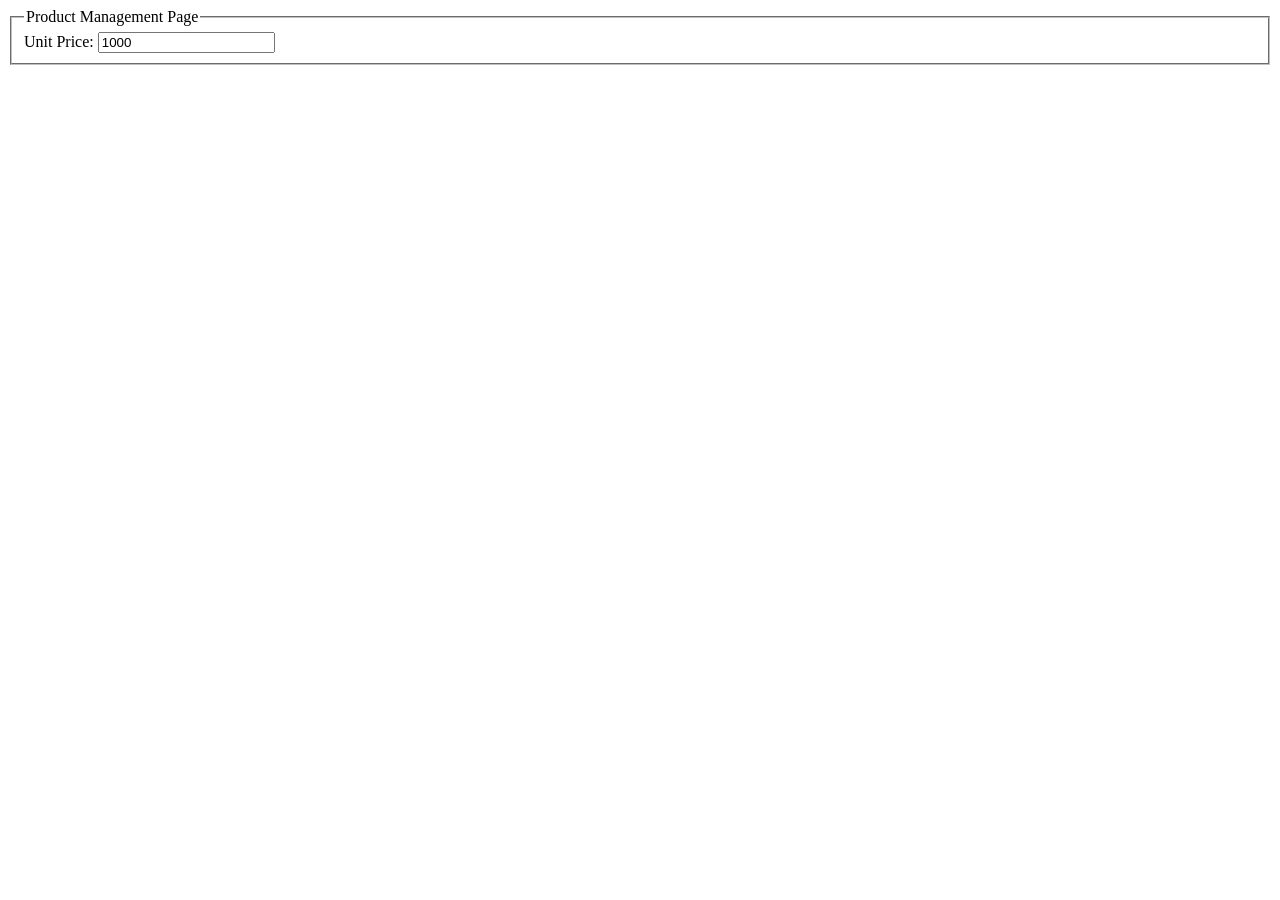
==== Lab Performance_MID/Page/page.html @ ea597da3 "added Unit price label and input field" ====
<!DOCTYPE html>
<html lang="en">
<head>
    <title>Product Management Page</title>
</head>
<body>
    <fieldset class = "container">
        <legend>Product Management Page</legend>

        
        <label>Unit Price:</label>
        <input type = "number" name = "price" id = "price" value = "1000" readonly>
    </fieldset>
</body>
</html>
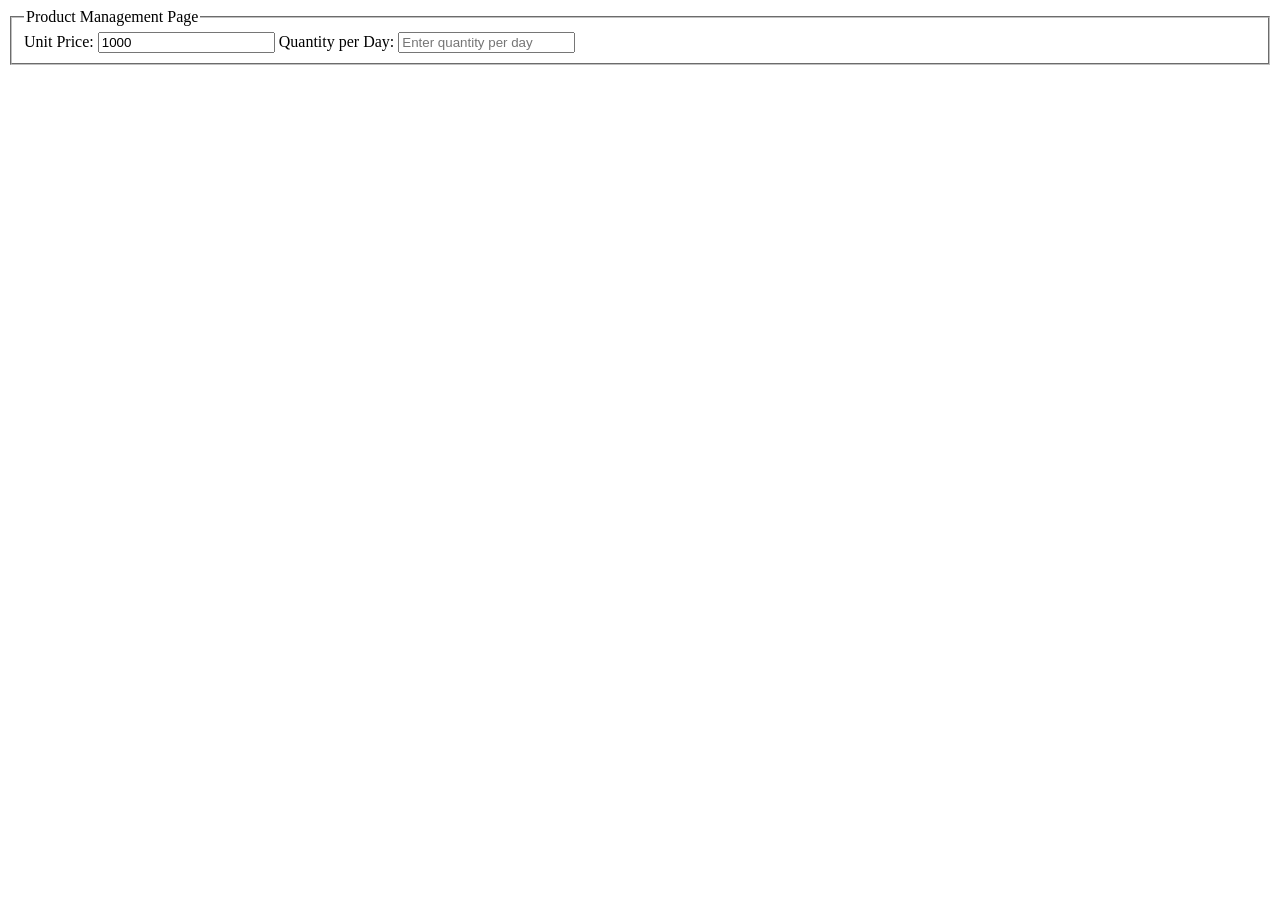
==== commit 96bcf3bb: "added Quantity per day label and input field" ====
--- a/Lab Performance_MID/Page/page.html
+++ b/Lab Performance_MID/Page/page.html
@@ -7,9 +7,15 @@
     <fieldset class = "container">
         <legend>Product Management Page</legend>
 
-        
+
         <label>Unit Price:</label>
         <input type = "number" name = "price" id = "price" value = "1000" readonly>
+
+        <label>Quantity per Day:</label>
+        <input type="number" id="quantity" placeholder="Enter quantity per day" min="0">
+        <span id="errorMsg" class="error-msg"></span>
+
+        
     </fieldset>
 </body>
 </html>
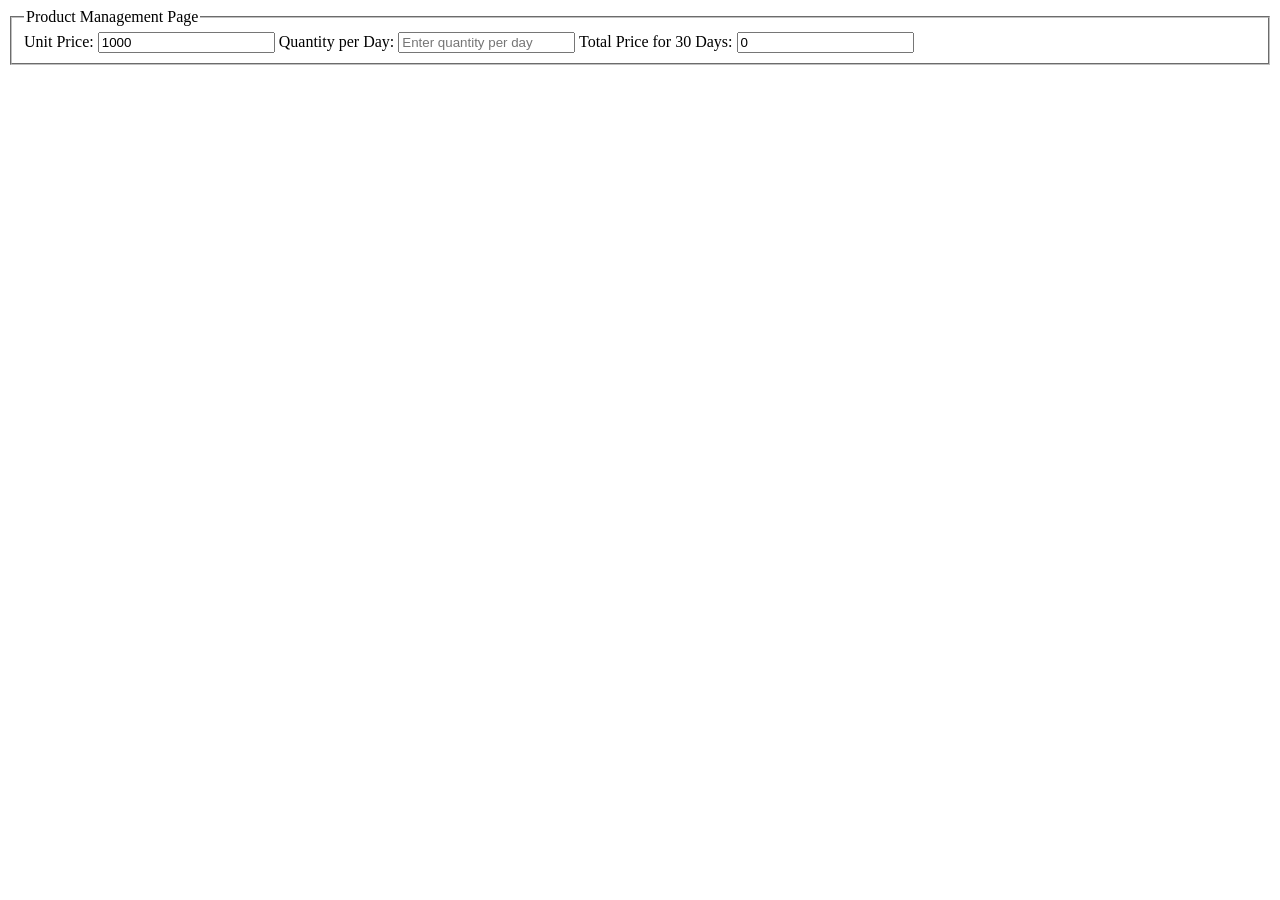
==== commit afa78962: "added total price label and input" ====
--- a/Lab Performance_MID/Page/page.html
+++ b/Lab Performance_MID/Page/page.html
@@ -11,11 +11,12 @@
         <label>Unit Price:</label>
         <input type = "number" name = "price" id = "price" value = "1000" readonly>
 
-        <label>Quantity per Day:</label>
+        <label for="QuantityperDay">Quantity per Day:</label>
         <input type="number" id="quantity" placeholder="Enter quantity per day" min="0">
         <span id="errorMsg" class="error-msg"></span>
 
-        
+        <label for="TotalPrice">Total Price for 30 Days:</label>
+        <input type="text" name="totalPrice" id="totalPrice" value="0"readonly>
     </fieldset>
 </body>
 </html>
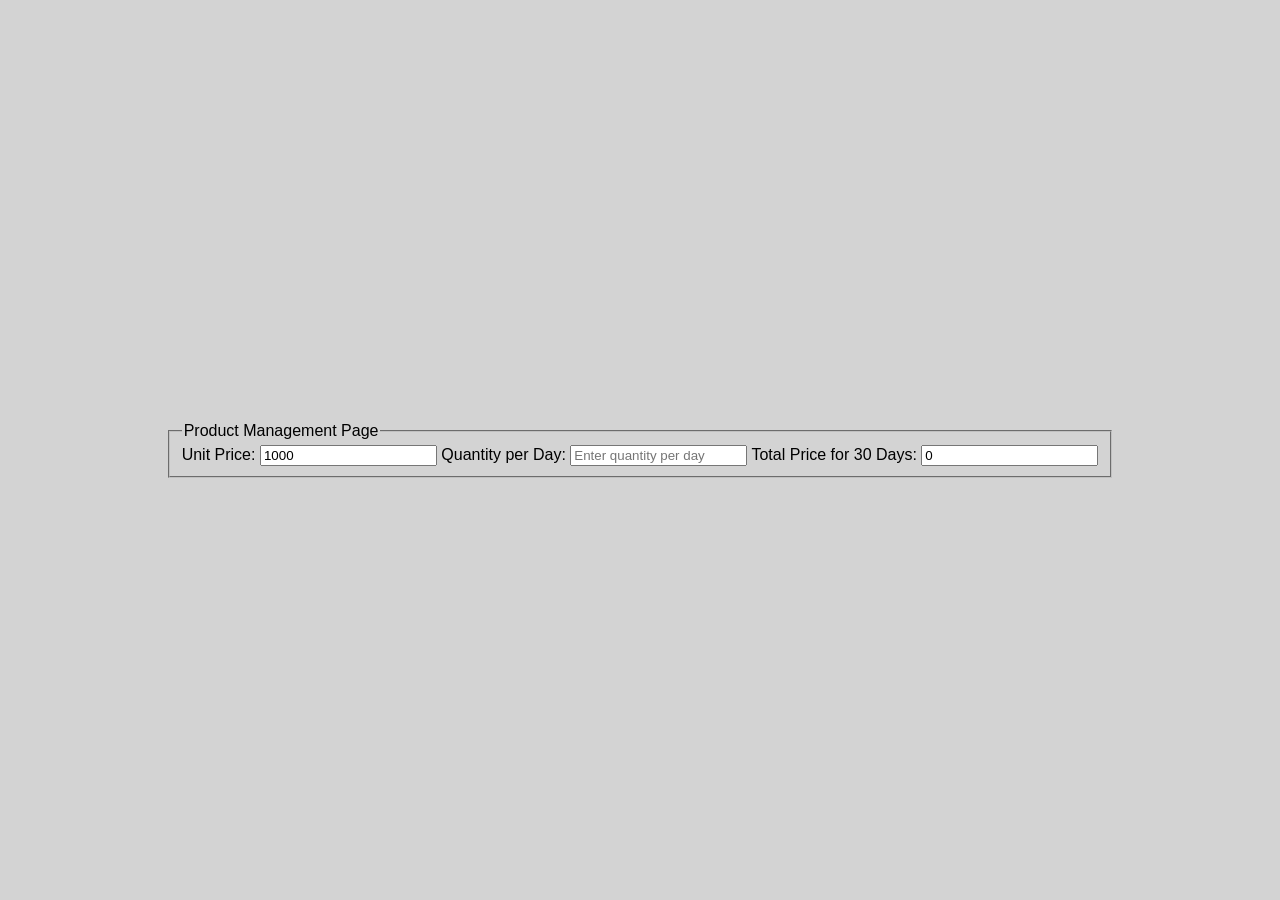
==== commit fea24dd0: "added css for body" ====
--- a/Lab Performance_MID/Page/page.html
+++ b/Lab Performance_MID/Page/page.html
@@ -2,6 +2,7 @@
 <html lang="en">
 <head>
     <title>Product Management Page</title>
+    <link rel="stylesheet" href="../Design/Style.css">
 </head>
 <body>
     <fieldset class = "container">
--- a/Lab Performance_MID/Design/Style.css
+++ b/Lab Performance_MID/Design/Style.css
@@ -0,0 +1,11 @@
+body {
+    margin: 0;
+    padding: 0;
+    font-family: Arial, sans-serif;
+    background-color: #d3d3d3;
+
+    display: flex;
+    justify-content: center;
+    align-items: center;
+    height: 100vh;
+}
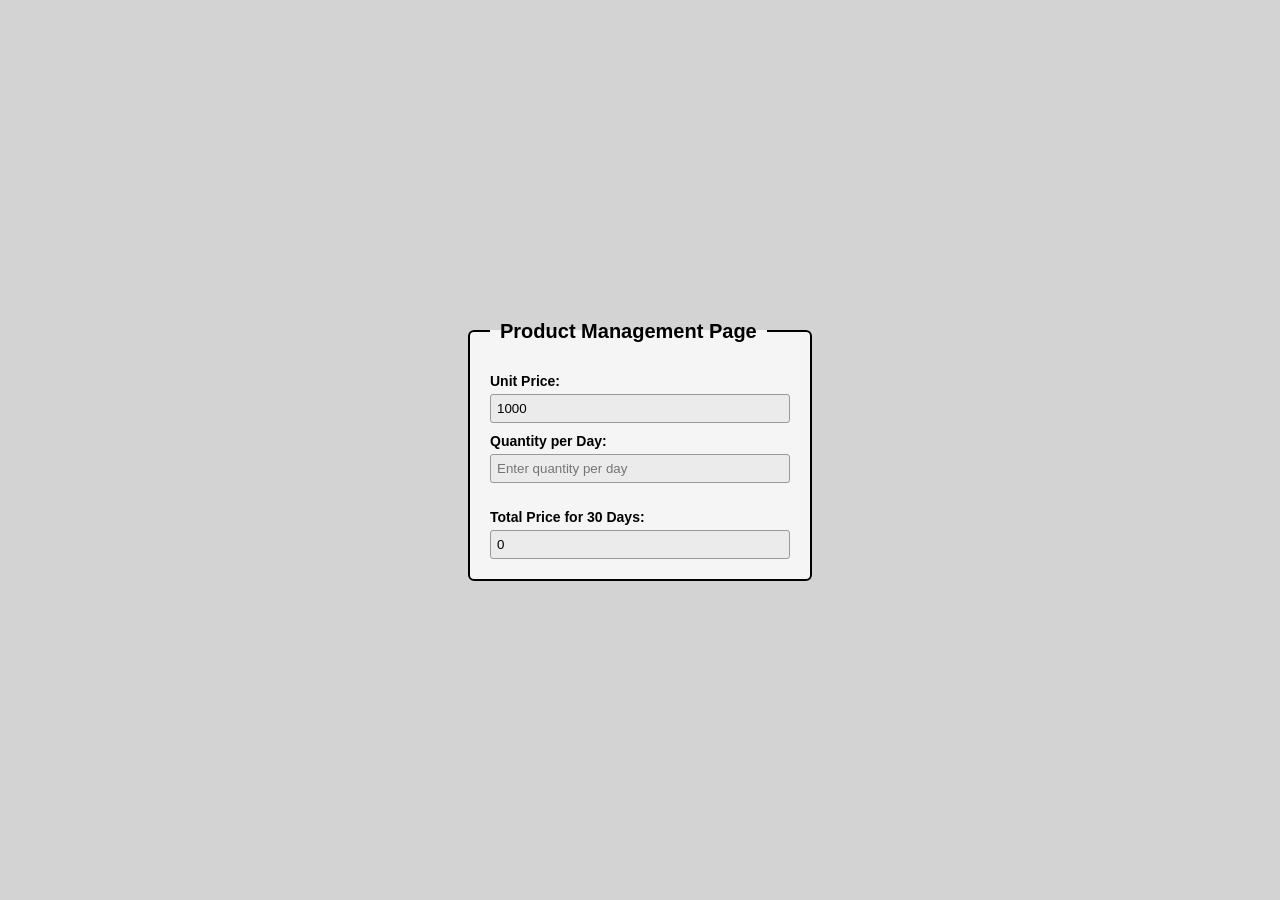
==== commit 82c432df: "js files code added." ====
--- a/Lab Performance_MID/Page/page.html
+++ b/Lab Performance_MID/Page/page.html
@@ -19,5 +19,9 @@
         <label for="TotalPrice">Total Price for 30 Days:</label>
         <input type="text" name="totalPrice" id="totalPrice" value="0"readonly>
     </fieldset>
+
+    <script src="../JS/Validation.js"></script>
+
+    
 </body>
 </html>
--- a/Lab Performance_MID/Design/Style.css
+++ b/Lab Performance_MID/Design/Style.css
@@ -8,4 +8,52 @@
     justify-content: center;
     align-items: center;
     height: 100vh;
+}
+
+.container{
+    width: 300px;
+    padding: 20px;
+    border: 2px solid black;
+    border-radius: 6px;
+    background-color: #f5f5f5;
+}
+
+
+legend{
+    font-size: 20px;
+    font-weight: bold;
+    padding: 0 10px;
+}
+
+
+label {
+    display: block;
+    margin-top: 10px;
+    font-size: 14px;
+    font-weight: bold;
+}
+
+input {
+    width: 100%;
+    padding: 6px;
+    margin-top: 5px;
+    border: 1px solid #999;
+    border-radius: 3px;
+    box-sizing: border-box;
+}
+
+input {
+    background-color: #ebebeb;
+}
+
+input.input-error {
+    border-color: #d9534f;
+}
+
+.error-msg {
+    display: block;
+    font-size: 11px;
+    color: #d9534f;
+    min-height: 14px;
+    margin-top: 2px;
 }
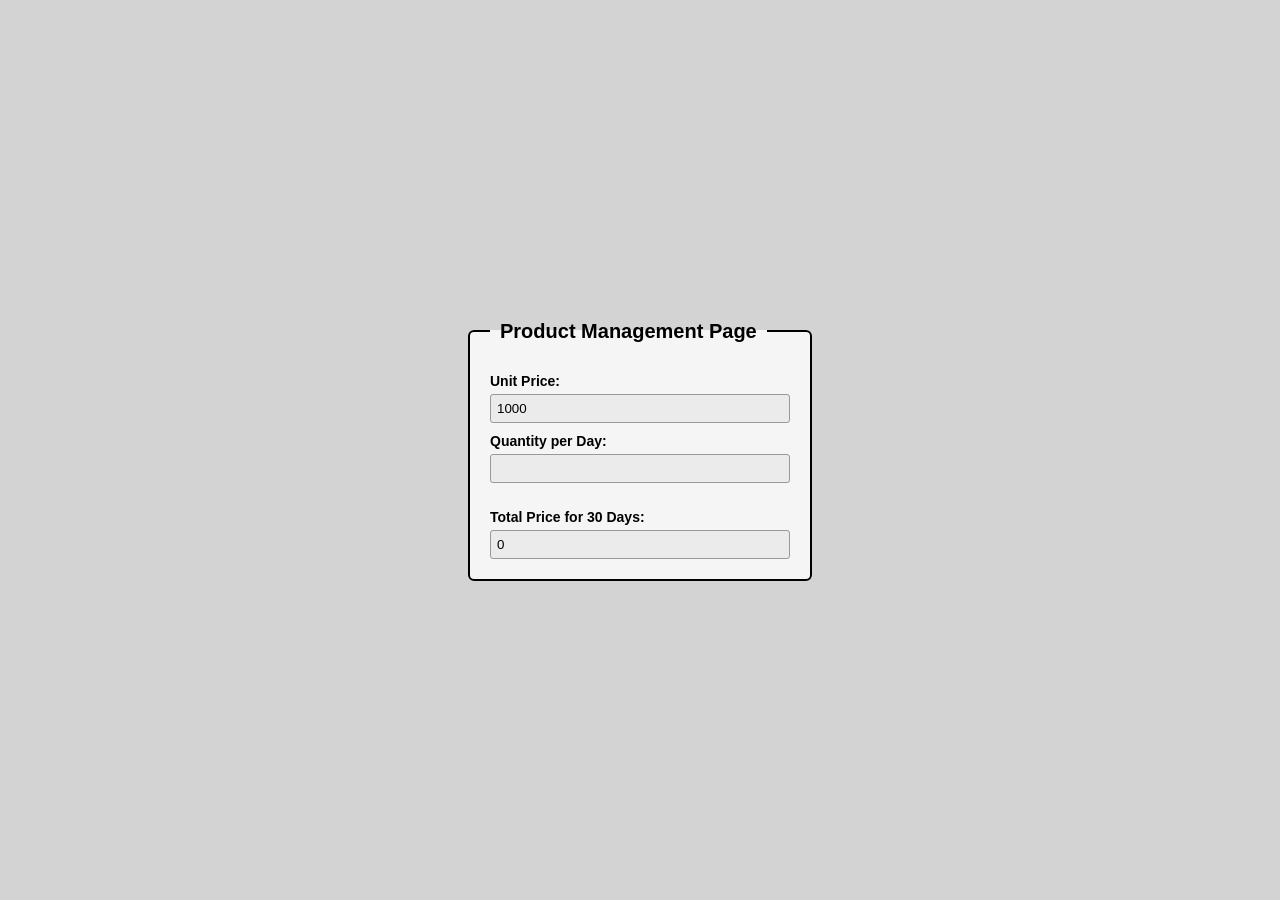
==== commit 5d9949f5: "added on input change function and quantity show in console." ====
--- a/Lab Performance_MID/Page/page.html
+++ b/Lab Performance_MID/Page/page.html
@@ -3,6 +3,7 @@
 <head>
     <title>Product Management Page</title>
     <link rel="stylesheet" href="../Design/Style.css">
+    <script src="../JS/Validation.js"></script>
 </head>
 <body>
     <fieldset class = "container">
@@ -13,15 +14,11 @@
         <input type = "number" name = "price" id = "price" value = "1000" readonly>
 
         <label for="QuantityperDay">Quantity per Day:</label>
-        <input type="number" id="quantity" placeholder="Enter quantity per day" min="0">
+        <input type="number" id="quantity" min="0" oninput="updateTotal()">
         <span id="errorMsg" class="error-msg"></span>
 
         <label for="TotalPrice">Total Price for 30 Days:</label>
         <input type="text" name="totalPrice" id="totalPrice" value="0"readonly>
     </fieldset>
-
-    <script src="../JS/Validation.js"></script>
-
-    
 </body>
 </html>
